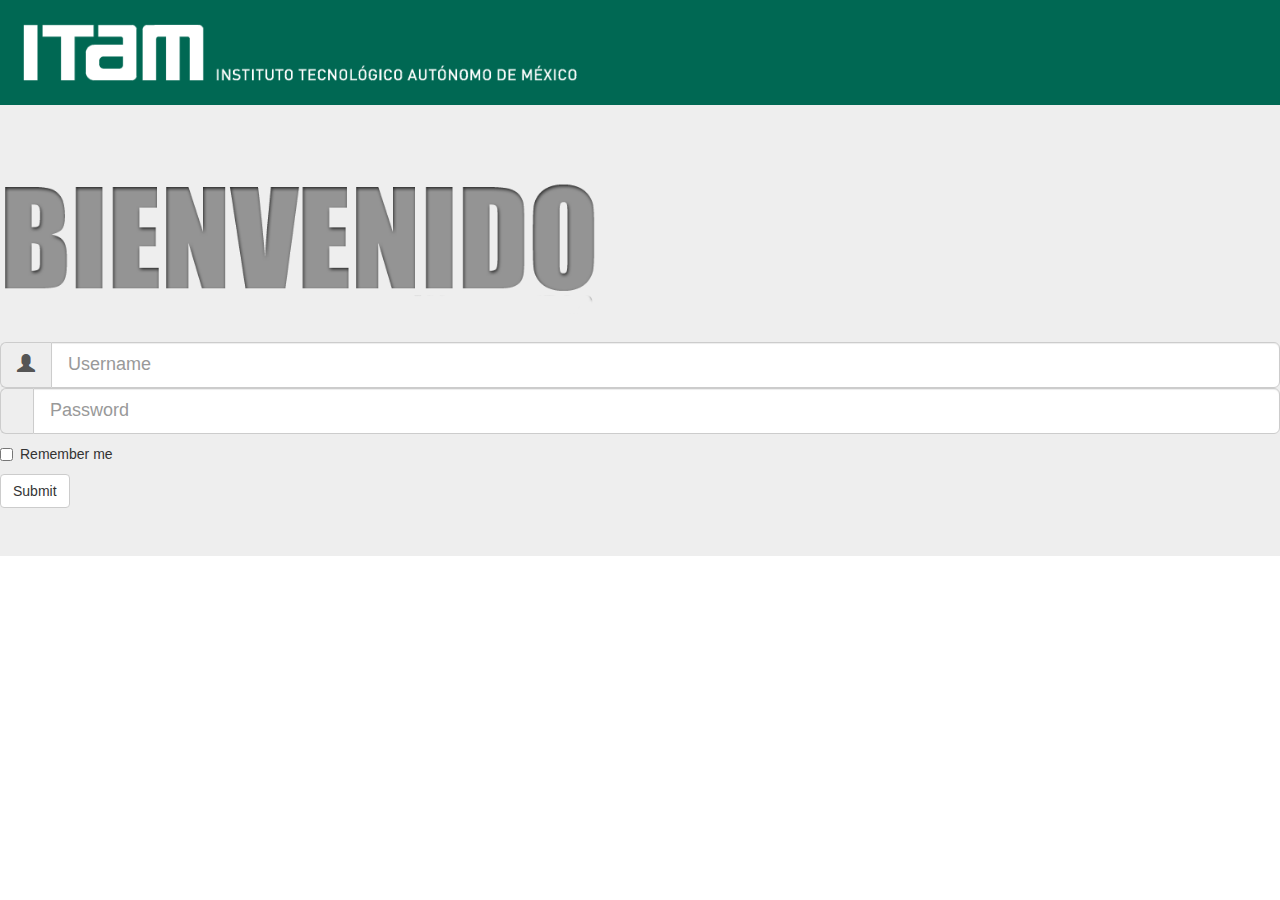
==== Web/html/index.html @ db2c1261 "merged header and jumbotron" ====
<!DOCTYPE html>
<html>
<head>
	<meta charset="utf-8">
	<title>Inicio</title>
	<link rel="stylesheet" type="text/css" href="../css/bootstrap.min.css">
	<link rel="stylesheet" type="text/css" href="../Web/css/bootstrap-theme.min.css">
	<!--Github bootstrap more Glyphicons-->
	<link href="css/bootstrap.icon-large.min.css" rel="stylesheet">
		<!--Fonts-->
	<link rel="fonts" type="text/font" href="../fonts/glyphicons-halflings-regular">
	<link rel="fonts" type="text/font" href="../fonts/glyphicons-halflings-regular.svg">
	<link rel="fonts" type="text/font" href="../fonts/glyphicons-halflings-regular.ttf">
	<link rel="fonts" type="text/font" href="../fonts/glyphicons-halflings-regular.woff">
	<link rel="fonts" type="text/font" href="../fonts/glyphicons-halflings-regular.woff2">
	<link rel="stylesheet" type="text/css" href="../css/styles.css">
</head>
<body>

<header>
<div class="media">
  <div class="media-left">
    <img src="../img/logos/itam.png" class="img-responsive">
  </div>
	</div>
</header>

	<div class="jumbotron">
		<h1><img src="../img/bienvenido.png" class="img-responsive" alt="Imagen rota"></h1>		
		<form>
			<div class="input-group input-group-lg">
				<span class="input-group-addon" id="sizing-addon1">
					<span class="glyphicon glyphicon-user" aria-hidden="true"></span>
				</span>				
				<input type="text" class="form-control" placeholder="Username" aria-describedby="sizing-addon1">
			</div>

			<div class="input-group input-group-lg">
				<span class="input-group-addon" id="sizing-addon1">
					<span class="glyphicon icon-keys" aria-hidden="true"></span>
				</span>				
				<input type="password" placeholder="Password" class="form-control" id="pwd">
			</div>

			

			<div class="checkbox">
				<label><input type="checkbox"> Remember me</label>
			</div>
			<button type="submit" class="btn btn-default">Submit</button>
		</form>
</div>

	<script type="text/javascript" src="../js/jquery.min.js"></script>
	<script type="text/javascript" src="../js/bootstrap.min.js"></script>

	<script type="text/javascript" src="../js/scripts.js"></script>
</body>
</html>
---- Web/css/styles.css ----
.img-responsive{
	width:600px;
	color:white;
}
header{
	background:#006853;
}
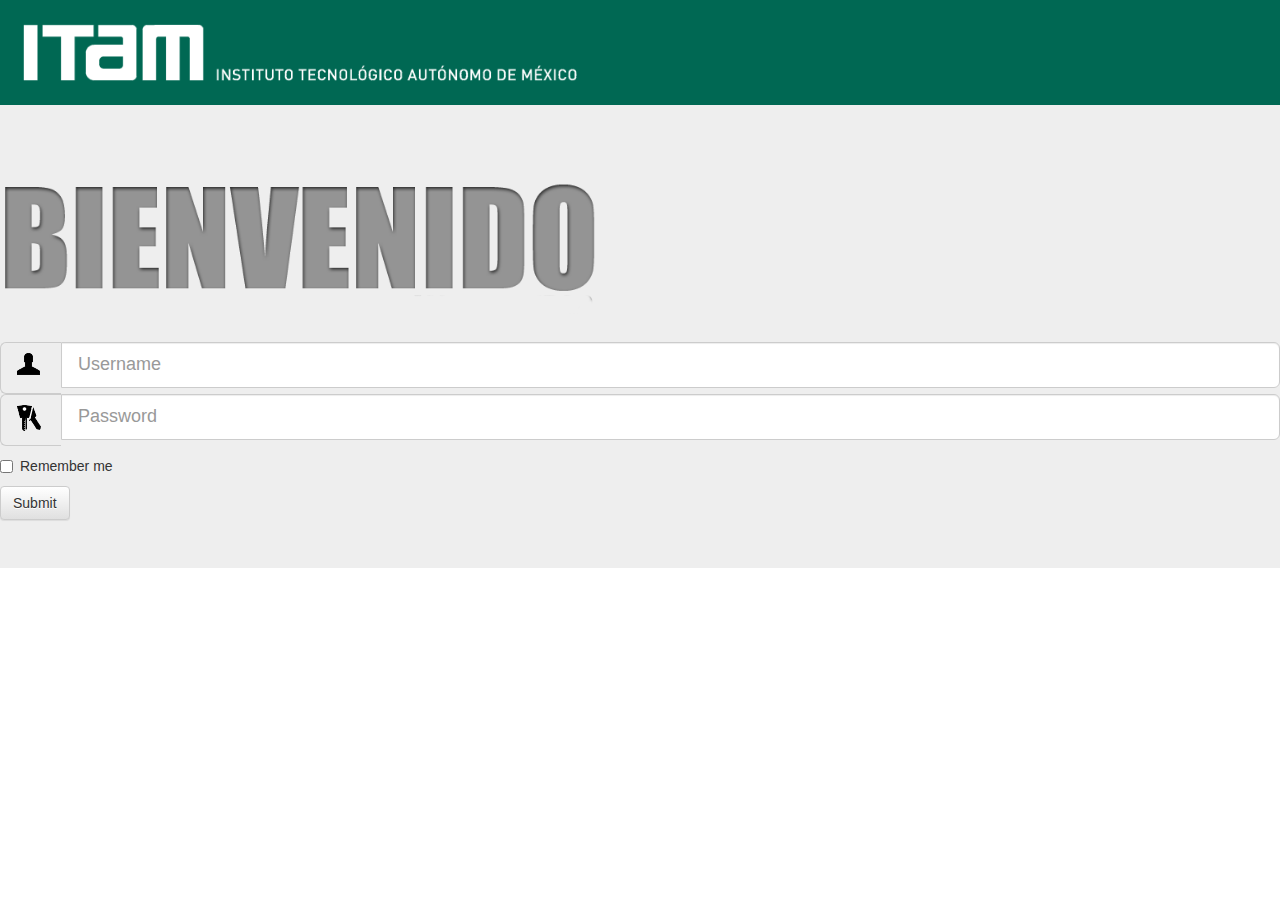
==== commit f39629e2: "Iconos remasterizados" ====
--- a/Web/html/index.html
+++ b/Web/html/index.html
@@ -4,16 +4,17 @@
 	<meta charset="utf-8">
 	<title>Inicio</title>
 	<link rel="stylesheet" type="text/css" href="../css/bootstrap.min.css">
-	<link rel="stylesheet" type="text/css" href="../Web/css/bootstrap-theme.min.css">
+	<link rel="stylesheet" type="text/css" href="../css/bootstrap-theme.min.css">
+	<link rel="stylesheet" type="text/css" href="../css/styles.css">
 	<!--Github bootstrap more Glyphicons-->
-	<link href="css/bootstrap.icon-large.min.css" rel="stylesheet">
+	<link rel="stylesheet" type="text/css" href="../css/bootstrap.icon-large.min.css">
 		<!--Fonts-->
 	<link rel="fonts" type="text/font" href="../fonts/glyphicons-halflings-regular">
 	<link rel="fonts" type="text/font" href="../fonts/glyphicons-halflings-regular.svg">
 	<link rel="fonts" type="text/font" href="../fonts/glyphicons-halflings-regular.ttf">
 	<link rel="fonts" type="text/font" href="../fonts/glyphicons-halflings-regular.woff">
 	<link rel="fonts" type="text/font" href="../fonts/glyphicons-halflings-regular.woff2">
-	<link rel="stylesheet" type="text/css" href="../css/styles.css">
+	
 </head>
 <body>
 
@@ -23,26 +24,24 @@
     <img src="../img/logos/itam.png" class="img-responsive">
   </div>
 	</div>
-</header>
-
+</header> 
 	<div class="jumbotron">
 		<h1><img src="../img/bienvenido.png" class="img-responsive" alt="Imagen rota"></h1>		
 		<form>
+			<!--Username-->
 			<div class="input-group input-group-lg">
 				<span class="input-group-addon" id="sizing-addon1">
-					<span class="glyphicon glyphicon-user" aria-hidden="true"></span>
+					<i class="icon-user icon-large icon-white"></i>
 				</span>				
 				<input type="text" class="form-control" placeholder="Username" aria-describedby="sizing-addon1">
 			</div>
-
+			<!--Password-->
 			<div class="input-group input-group-lg">
 				<span class="input-group-addon" id="sizing-addon1">
-					<span class="glyphicon icon-keys" aria-hidden="true"></span>
+					<i class="icon-keys icon-large icon-white"></i>
 				</span>				
 				<input type="password" placeholder="Password" class="form-control" id="pwd">
-			</div>
-
-			
+			</div>	
 
 			<div class="checkbox">
 				<label><input type="checkbox"> Remember me</label>
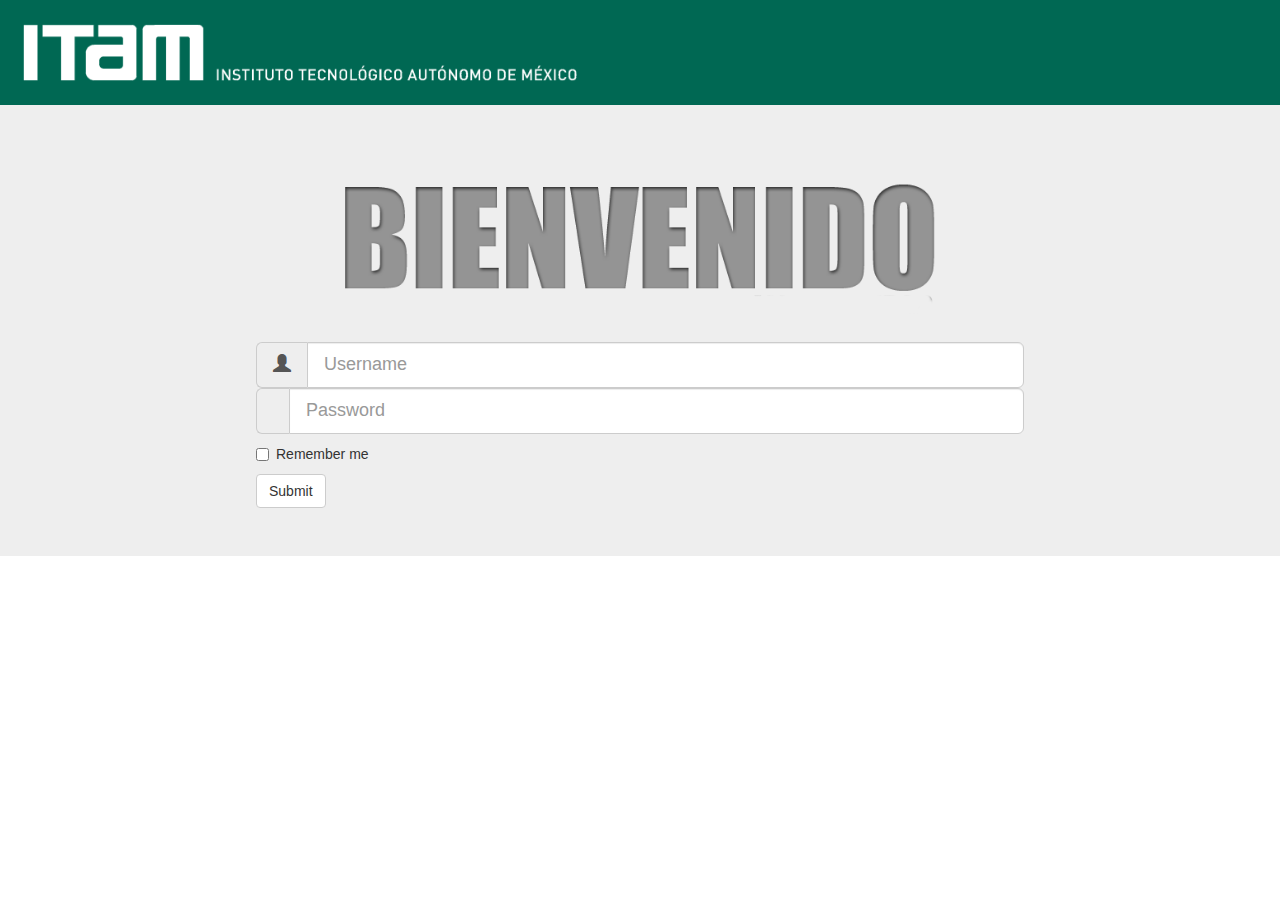
==== commit a13e0350: "adding center image" ====
--- a/Web/html/index.html
+++ b/Web/html/index.html
@@ -4,17 +4,16 @@
 	<meta charset="utf-8">
 	<title>Inicio</title>
 	<link rel="stylesheet" type="text/css" href="../css/bootstrap.min.css">
-	<link rel="stylesheet" type="text/css" href="../css/bootstrap-theme.min.css">
-	<link rel="stylesheet" type="text/css" href="../css/styles.css">
+	<link rel="stylesheet" type="text/css" href="../Web/css/bootstrap-theme.min.css">
 	<!--Github bootstrap more Glyphicons-->
-	<link rel="stylesheet" type="text/css" href="../css/bootstrap.icon-large.min.css">
+	<link href="css/bootstrap.icon-large.min.css" rel="stylesheet">
 		<!--Fonts-->
 	<link rel="fonts" type="text/font" href="../fonts/glyphicons-halflings-regular">
 	<link rel="fonts" type="text/font" href="../fonts/glyphicons-halflings-regular.svg">
 	<link rel="fonts" type="text/font" href="../fonts/glyphicons-halflings-regular.ttf">
 	<link rel="fonts" type="text/font" href="../fonts/glyphicons-halflings-regular.woff">
 	<link rel="fonts" type="text/font" href="../fonts/glyphicons-halflings-regular.woff2">
-	
+	<link rel="stylesheet" type="text/css" href="../css/styles.css">
 </head>
 <body>
 
@@ -24,24 +23,25 @@
     <img src="../img/logos/itam.png" class="img-responsive">
   </div>
 	</div>
-</header> 
+</header>
 	<div class="jumbotron">
 		<h1><img src="../img/bienvenido.png" class="img-responsive" alt="Imagen rota"></h1>		
-		<form>
-			<!--Username-->
+		<form class="login">
 			<div class="input-group input-group-lg">
 				<span class="input-group-addon" id="sizing-addon1">
-					<i class="icon-user icon-large icon-white"></i>
+					<span class="glyphicon glyphicon-user" aria-hidden="true"></span>
 				</span>				
 				<input type="text" class="form-control" placeholder="Username" aria-describedby="sizing-addon1">
 			</div>
-			<!--Password-->
+
 			<div class="input-group input-group-lg">
 				<span class="input-group-addon" id="sizing-addon1">
-					<i class="icon-keys icon-large icon-white"></i>
+					<span class="glyphicon icon-keys" aria-hidden="true"></span>
 				</span>				
 				<input type="password" placeholder="Password" class="form-control" id="pwd">
-			</div>	
+			</div>
+
+			
 
 			<div class="checkbox">
 				<label><input type="checkbox"> Remember me</label>
--- a/Web/css/styles.css
+++ b/Web/css/styles.css
@@ -4,4 +4,11 @@
 }
 header{
 	background:#006853;
+}
+
+.jumbotron h1 img{
+	margin:auto;
+}
+.login{
+	margin:0 20%;
 }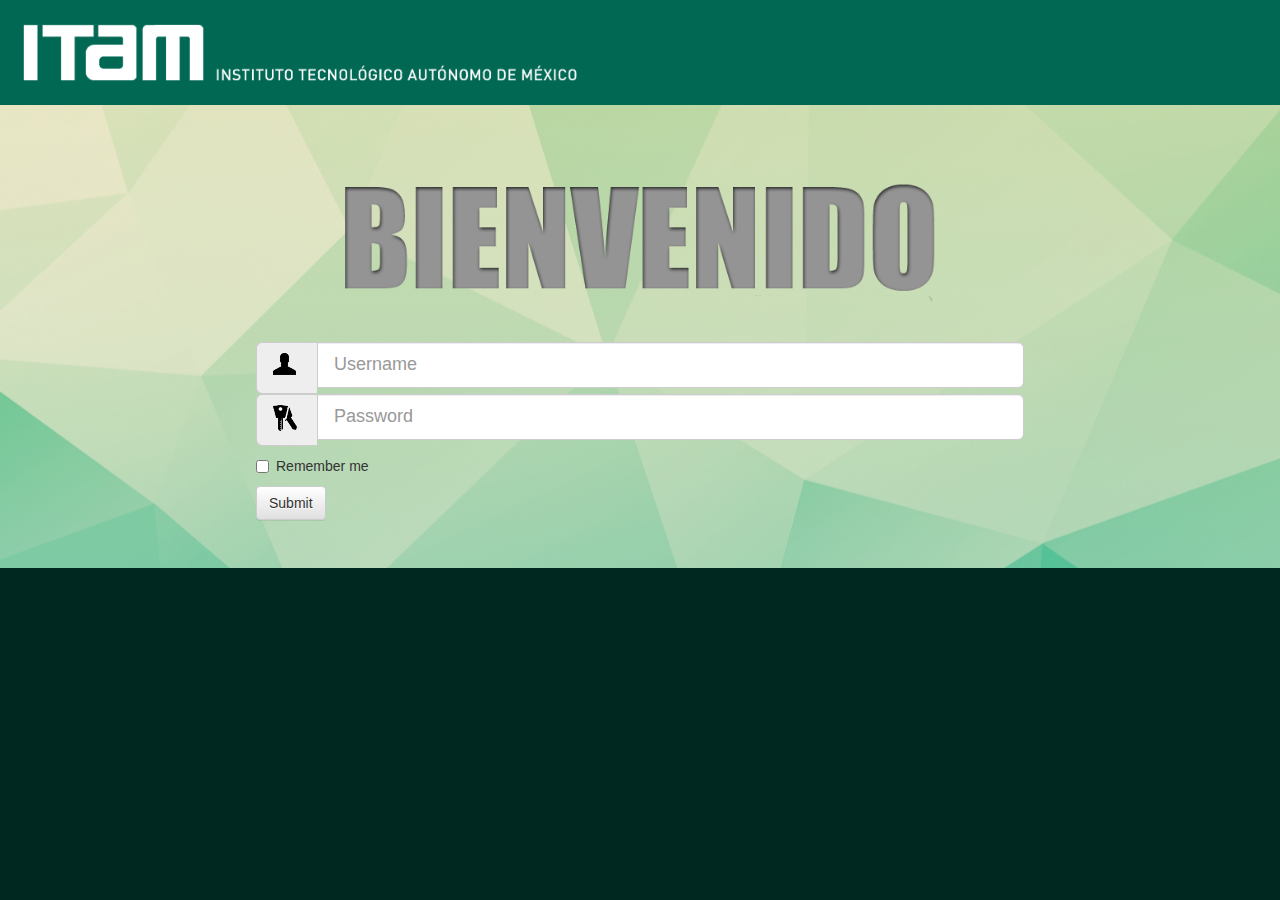
==== commit 55b1991a: "added colors" ====
--- a/Web/html/index.html
+++ b/Web/html/index.html
@@ -4,16 +4,17 @@
 	<meta charset="utf-8">
 	<title>Inicio</title>
 	<link rel="stylesheet" type="text/css" href="../css/bootstrap.min.css">
-	<link rel="stylesheet" type="text/css" href="../Web/css/bootstrap-theme.min.css">
+	<link rel="stylesheet" type="text/css" href="../css/bootstrap-theme.min.css">
+	<link rel="stylesheet" type="text/css" href="../css/styles.css">
 	<!--Github bootstrap more Glyphicons-->
-	<link href="css/bootstrap.icon-large.min.css" rel="stylesheet">
+	<link rel="stylesheet" type="text/css" href="../css/bootstrap.icon-large.min.css">
 		<!--Fonts-->
 	<link rel="fonts" type="text/font" href="../fonts/glyphicons-halflings-regular">
 	<link rel="fonts" type="text/font" href="../fonts/glyphicons-halflings-regular.svg">
 	<link rel="fonts" type="text/font" href="../fonts/glyphicons-halflings-regular.ttf">
 	<link rel="fonts" type="text/font" href="../fonts/glyphicons-halflings-regular.woff">
 	<link rel="fonts" type="text/font" href="../fonts/glyphicons-halflings-regular.woff2">
-	<link rel="stylesheet" type="text/css" href="../css/styles.css">
+	
 </head>
 <body>
 
@@ -27,21 +28,20 @@
 	<div class="jumbotron">
 		<h1><img src="../img/bienvenido.png" class="img-responsive" alt="Imagen rota"></h1>		
 		<form class="login">
+			<!--Username-->
 			<div class="input-group input-group-lg">
 				<span class="input-group-addon" id="sizing-addon1">
-					<span class="glyphicon glyphicon-user" aria-hidden="true"></span>
+					<i class="icon-user icon-large icon-white"></i>
 				</span>				
 				<input type="text" class="form-control" placeholder="Username" aria-describedby="sizing-addon1">
 			</div>
-
+			<!--Password-->
 			<div class="input-group input-group-lg">
 				<span class="input-group-addon" id="sizing-addon1">
-					<span class="glyphicon icon-keys" aria-hidden="true"></span>
+					<i class="icon-keys icon-large icon-white"></i>
 				</span>				
 				<input type="password" placeholder="Password" class="form-control" id="pwd">
-			</div>
-
-			
+			</div>	
 
 			<div class="checkbox">
 				<label><input type="checkbox"> Remember me</label>
--- a/Web/css/styles.css
+++ b/Web/css/styles.css
@@ -1,3 +1,6 @@
+body{
+	background:#002820;
+}
 .img-responsive{
 	width:600px;
 	color:white;
@@ -11,4 +14,7 @@
 }
 .login{
 	margin:0 20%;
+}
+.jumbotron{
+	background:white url(../img/fondo.jpg) center no-repeat;
 }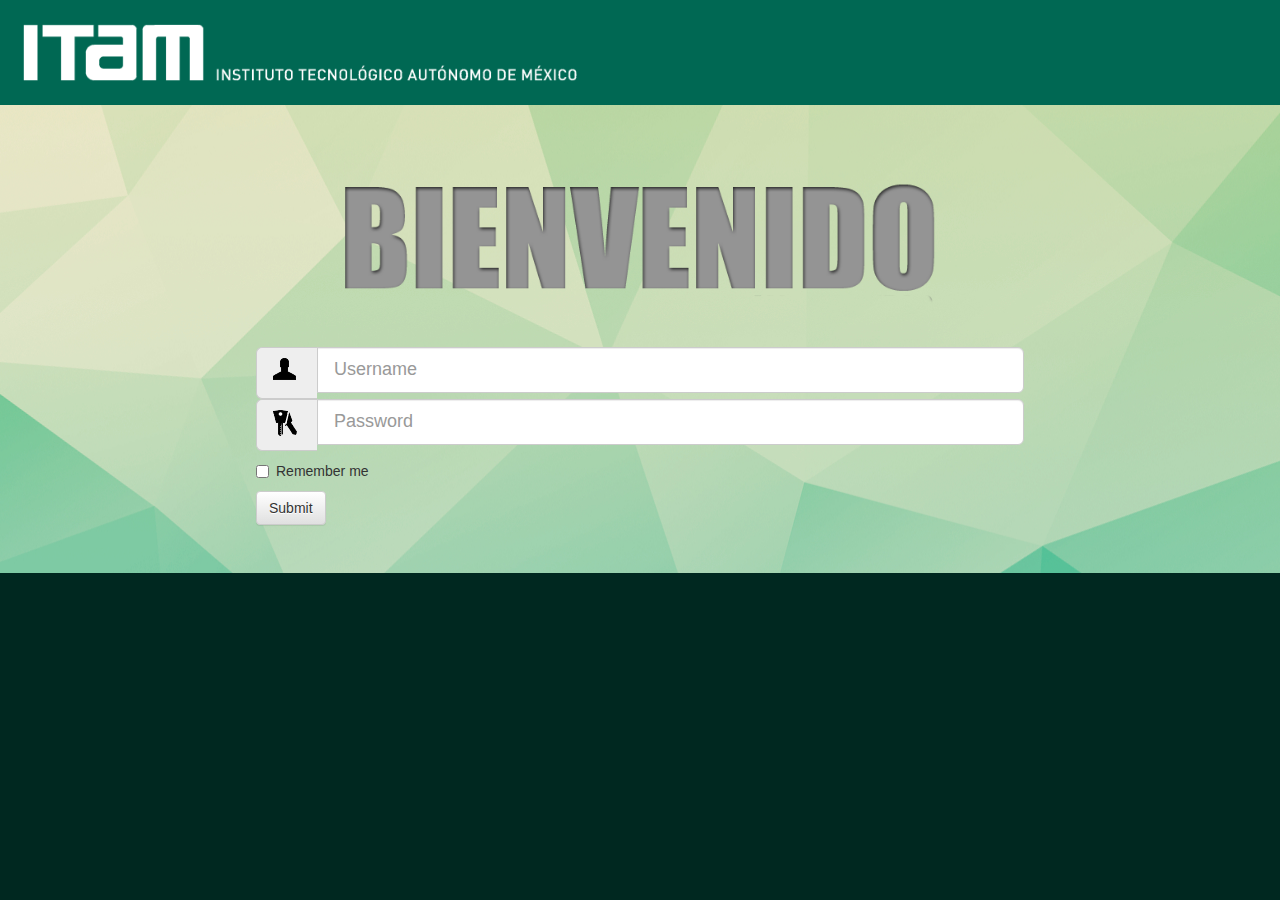
==== commit 49b4511e: "ADDED VISUAL STUDIO" ====
--- a/Web/html/index.html
+++ b/Web/html/index.html
@@ -1,4 +1,6 @@
+
 <!DOCTYPE html>
+
 <html>
 <head>
 	<meta charset="utf-8">
@@ -8,7 +10,7 @@
 	<link rel="stylesheet" type="text/css" href="../css/styles.css">
 	<!--Github bootstrap more Glyphicons-->
 	<link rel="stylesheet" type="text/css" href="../css/bootstrap.icon-large.min.css">
-		<!--Fonts-->
+	<!--Fonts-->
 	<link rel="fonts" type="text/font" href="../fonts/glyphicons-halflings-regular">
 	<link rel="fonts" type="text/font" href="../fonts/glyphicons-halflings-regular.svg">
 	<link rel="fonts" type="text/font" href="../fonts/glyphicons-halflings-regular.ttf">
@@ -17,30 +19,54 @@
 	
 </head>
 <body>
+<!--<script type="text/javascript">
+		var resp;
 
-<header>
-<div class="media">
-  <div class="media-left">
-    <img src="../img/logos/itam.png" class="img-responsive">
-  </div>
-	</div>
-</header>
+		function getRes(res)
+		{
+
+			if( res == null)
+			{
+				resp = "ya pifo";
+			}
+			else
+			{
+				resp = "Usuario o Contraseña incorrectos";
+			}
+			return resp;
+		}
+		
+
+
+		Document.getElementById("resp").innerHTML = getRes('res');
+	</script>-->
+
+
+
+	<header>
+		<div class="media">
+			<div class="media-left">
+				<img src="../img/logos/itam.png" class="img-responsive">
+			</div>
+		</div>
+	</header>
 	<div class="jumbotron">
 		<h1><img src="../img/bienvenido.png" class="img-responsive" alt="Imagen rota"></h1>		
-		<form class="login">
+		<form class="login" action="Default.aspx" method="Post">
+			<p id="resp"></p>
 			<!--Username-->
 			<div class="input-group input-group-lg">
 				<span class="input-group-addon" id="sizing-addon1">
 					<i class="icon-user icon-large icon-white"></i>
 				</span>				
-				<input type="text" class="form-control" placeholder="Username" aria-describedby="sizing-addon1">
+				<input type="text" name="username" class="form-control" placeholder="Username" aria-describedby="sizing-addon1" required>
 			</div>
 			<!--Password-->
 			<div class="input-group input-group-lg">
 				<span class="input-group-addon" id="sizing-addon1">
 					<i class="icon-keys icon-large icon-white"></i>
 				</span>				
-				<input type="password" placeholder="Password" class="form-control" id="pwd">
+				<input type="password"  name="password" placeholder="Password" class="form-control" id="pwd" required>
 			</div>	
 
 			<div class="checkbox">
@@ -48,11 +74,14 @@
 			</div>
 			<button type="submit" class="btn btn-default">Submit</button>
 		</form>
-</div>
+	</div>
 
 	<script type="text/javascript" src="../js/jquery.min.js"></script>
 	<script type="text/javascript" src="../js/bootstrap.min.js"></script>
 
 	<script type="text/javascript" src="../js/scripts.js"></script>
+
+
+
 </body>
 </html>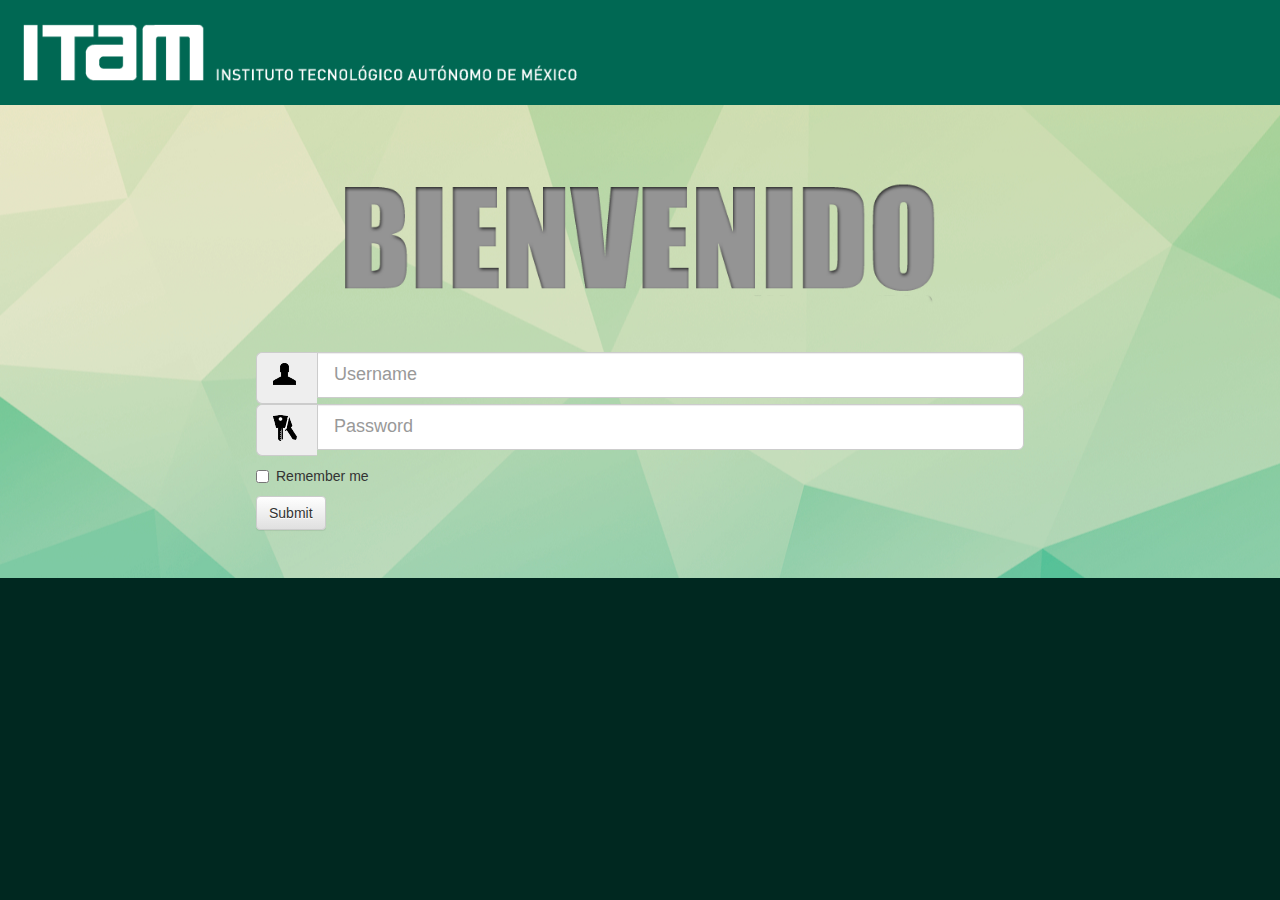
==== commit ad9659e8: "ADDING WARNING" ====
--- a/Web/html/index.html
+++ b/Web/html/index.html
@@ -16,9 +16,45 @@
 	<link rel="fonts" type="text/font" href="../fonts/glyphicons-halflings-regular.ttf">
 	<link rel="fonts" type="text/font" href="../fonts/glyphicons-halflings-regular.woff">
 	<link rel="fonts" type="text/font" href="../fonts/glyphicons-halflings-regular.woff2">
-	
+	<script type="text/javascript" src="../js/scripts.js"></script>
+
+
+     <script type="text/javascript">
+
+         function GetParam(name) {
+
+             var start = location.search.indexOf("?" + name + "=");
+             if (start < 0) start = location.search.indexOf("&" + name + "=");
+             if (start < 0) return '';
+             start += name.length + 2;
+             var end = location.search.indexOf("&", start) - 1;
+             if (end < 0) end = location.search.length;
+             var result = '';
+             for (var i = start; i <= end; i++) {
+                 var c = location.search.charAt(i);
+                 result = result + (c == '+' ? ' ' : c);
+             }
+             return unescape(result);
+         }
+
+         function f1() {
+           
+             document.getElementById("resp").innerHTML = GetParam('res');
+             
+             var res = document.getElementById("resp");
+             var htm = res.innerHTML;
+
+             if (htm != "") {
+                 res.className += "list-group-item list-group-item-danger";
+             }
+             else {
+                 res.className = "lol";
+             }
+            
+         }
+</script> 
 </head>
-<body>
+<body onload ="f1()">
 <!--<script type="text/javascript">
 		var resp;
 
@@ -40,7 +76,7 @@
 
 		Document.getElementById("resp").innerHTML = getRes('res');
 	</script>-->
-
+   
 
 
 	<header>
@@ -53,7 +89,9 @@
 	<div class="jumbotron">
 		<h1><img src="../img/bienvenido.png" class="img-responsive" alt="Imagen rota"></h1>		
 		<form class="login" action="Default.aspx" method="Post">
-			<p id="resp"></p>
+			<ul class="list-group">
+  <li class="lol" id="resp"></li>
+</ul>
 			<!--Username-->
 			<div class="input-group input-group-lg">
 				<span class="input-group-addon" id="sizing-addon1">
@@ -79,7 +117,7 @@
 	<script type="text/javascript" src="../js/jquery.min.js"></script>
 	<script type="text/javascript" src="../js/bootstrap.min.js"></script>
 
-	<script type="text/javascript" src="../js/scripts.js"></script>
+	
 
 
 
--- a/Web/css/styles.css
+++ b/Web/css/styles.css
@@ -17,4 +17,12 @@
 }
 .jumbotron{
 	background:white url(../img/fondo.jpg) center no-repeat;
+}
+.lol {
+    list-style:none;
+    background:none;
+}
+
+.list-group-item-danger {
+    list-style:none;
 }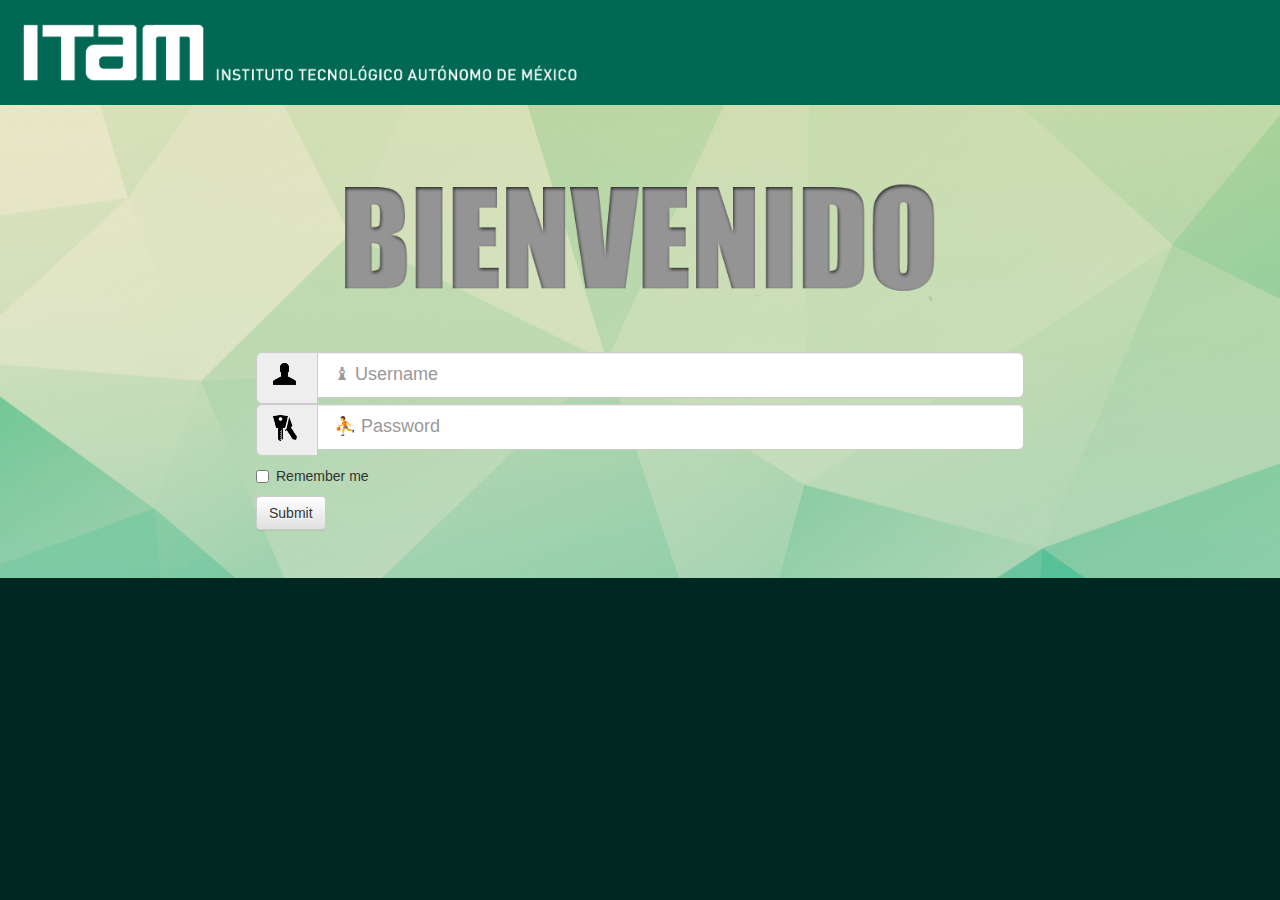
==== commit 216c96f4: "FINISHED LOGIN FORM" ====
--- a/Web/html/index.html
+++ b/Web/html/index.html
@@ -93,18 +93,18 @@
   <li class="lol" id="resp"></li>
 </ul>
 			<!--Username-->
-			<div class="input-group input-group-lg">
-				<span class="input-group-addon" id="sizing-addon1">
+			<div class="input-group input-group-lg  input-type">
+				<span class="input-group-addon input-logo" id="sizing-addon1">
 					<i class="icon-user icon-large icon-white"></i>
 				</span>				
-				<input type="text" name="username" class="form-control" placeholder="Username" aria-describedby="sizing-addon1" required>
+				<input type="text" name="username" class="form-control" placeholder="♝ Username" aria-describedby="sizing-addon1" required>
 			</div>
 			<!--Password-->
-			<div class="input-group input-group-lg">
-				<span class="input-group-addon" id="sizing-addon1">
+			<div class="input-group input-group-lg  input-type">
+				<span class="input-group-addon input-logo" id="sizing-addon1">
 					<i class="icon-keys icon-large icon-white"></i>
 				</span>				
-				<input type="password"  name="password" placeholder="Password" class="form-control" id="pwd" required>
+				<input type="password"  name="password" placeholder="⛹ Password" class="form-control input-type" id="pwd" required>
 			</div>	
 
 			<div class="checkbox">
--- a/Web/css/styles.css
+++ b/Web/css/styles.css
@@ -25,4 +25,15 @@
 
 .list-group-item-danger {
     list-style:none;
+}
+@media screen and (max-width: 380px) {
+   .login{
+	margin:0;
+}
+    .input-logo {
+        display:none;
+    }
+    .input-type {
+    width:100%;
+    }
 }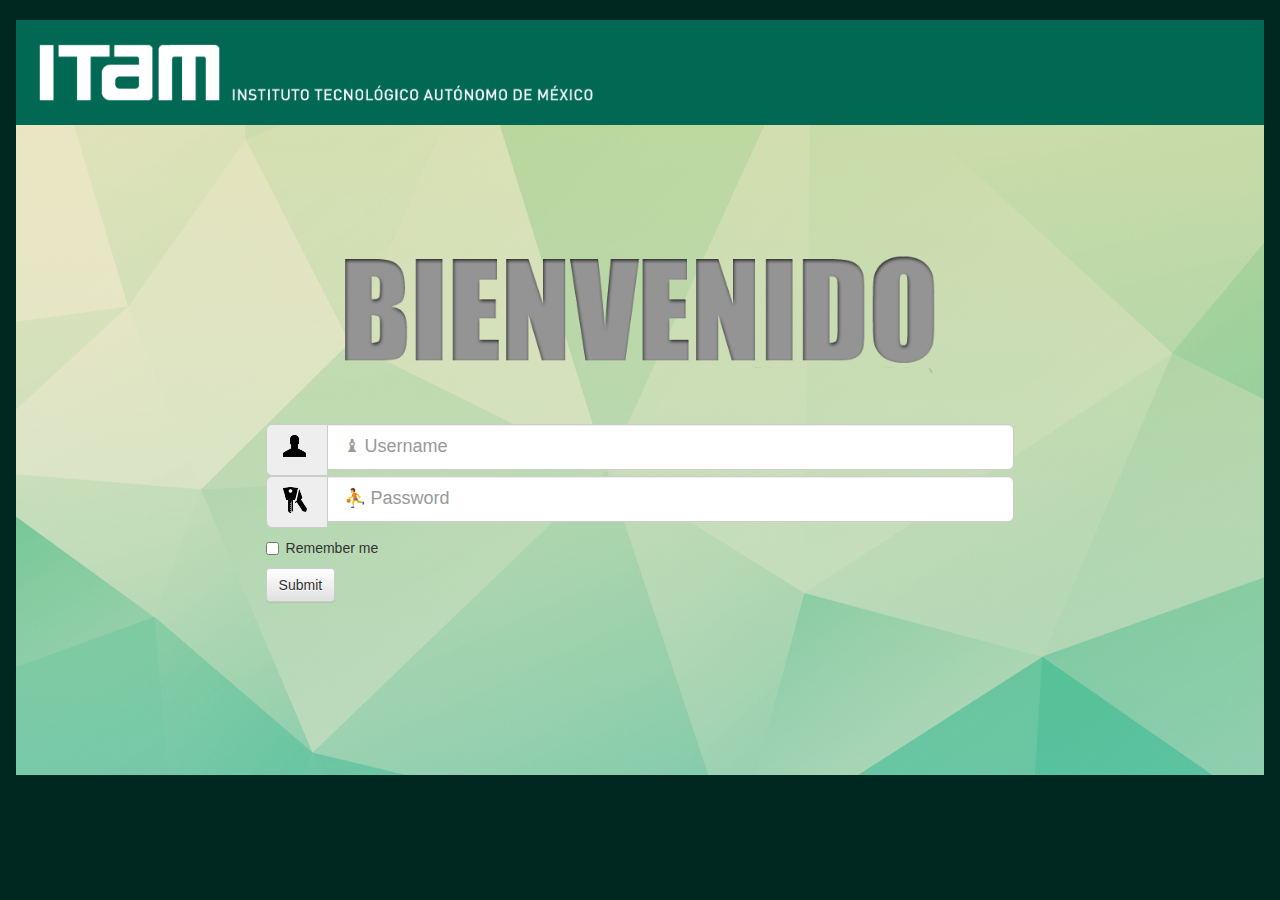
==== commit e1a00623: "added styles media" ====
--- a/Web/html/index.html
+++ b/Web/html/index.html
@@ -8,6 +8,7 @@
 	<link rel="stylesheet" type="text/css" href="../css/bootstrap.min.css">
 	<link rel="stylesheet" type="text/css" href="../css/bootstrap-theme.min.css">
 	<link rel="stylesheet" type="text/css" href="../css/styles.css">
+	<link rel="stylesheet" type="text/css" media="screen and (device-width:375px)" href="../css/mobiles/iphone-6.css">
 	<!--Github bootstrap more Glyphicons-->
 	<link rel="stylesheet" type="text/css" href="../css/bootstrap.icon-large.min.css">
 	<!--Fonts-->
@@ -86,7 +87,7 @@
 			</div>
 		</div>
 	</header>
-	<div class="jumbotron">
+	<div class="jumbotron jumbo-index">
 		<h1><img src="../img/bienvenido.png" class="img-responsive" alt="Imagen rota"></h1>		
 		<form class="login" action="Default.aspx" method="Post">
 			<ul class="list-group">
--- a/Web/css/styles.css
+++ b/Web/css/styles.css
@@ -1,5 +1,9 @@
+
 body{
 	background:#002820;
+    min-width: 285px;
+    width: 97.5%;
+    margin: 20px auto 0;
 }
 .img-responsive{
 	width:600px;
@@ -7,8 +11,12 @@
 }
 header{
 	background:#006853;
+    min-height: 60px;
+    overflow: hidden;
 }
-
+#menu{
+     border-radius: 25px; 
+}
 .jumbotron h1 img{
 	margin:auto;
 }
@@ -17,6 +25,10 @@
 }
 .jumbotron{
 	background:white url(../img/fondo.jpg) center no-repeat;
+    min-height: 460px;
+    max-height: 800px;
+    height: 650px;
+    padding-top: 100px;
 }
 .lol {
     list-style:none;
@@ -26,14 +38,149 @@
 .list-group-item-danger {
     list-style:none;
 }
+
+.forma{
+    background: #A3F7B5;
+}
+
+.btn-img{
+    min-width: 50px;
+}
+.btn-a{
+    max-height: 70px;
+}
+.btn-a img{
+    max-height: 50px;
+}
+.btn-toogle{
+    float: right;
+    width:15%;
+    margin-right: 15px;
+}
+.carousel-inner > .item > img,
+  .carousel-inner > .item > a > img {
+      margin: 0px auto;
+}
+
+.btn-search{
+    height: 34px;
+}
+
+.carousel-caption {
+    top: 100px;
+    bottom: auto;
+}
+
+/*------------------------------------------------
+===================================================
+                     MEDIAS
+===================================================
+-------------------------------------------------*/
 @media screen and (max-width: 380px) {
-   .login{
-	margin:0;
+  
+  
+
+ .login{
+    margin:0;
 }
-    .input-logo {
-        display:none;
-    }
-    .input-type {
+.input-logo {
+    display:none;
+}
+.input-type {
     width:100%;
     }
-}+    .input-search{
+        width: 80%;
+    }
+/*
+.jumbotron{
+    min-height: 430px;
+    max-height: 520px;
+    padding-top: 50px;
+    }
+    */
+.jumbotron {
+    max-height: 100%;
+    min-height: 100%;
+    padding-top: 50px;
+}
+.jumbo-index
+{
+    height: 1400px;
+}
+    
+}
+
+@media screen and (max-width: 770px) {
+
+#menu{
+     border-radius: 0px; 
+}
+
+    .input-search{
+        width: 80%;
+        float: left;
+    }
+    .btn-search{
+        width:18%;
+        float:right;
+    }
+    .search{
+        overflow: hidden;
+    }
+}
+
+}
+
+ @media only screen and (min-width:960px){
+        /* styles for browsers larger than 960px; */
+    }
+    @media only screen and (min-width:1440px){
+        /* styles for browsers larger than 1440px; */
+    }
+    @media only screen and (min-width:2000px){
+        /* for sumo sized (mac) screens */
+    }
+    @media only screen and (max-device-width:480px){
+       /* styles for mobile browsers smaller than 480px; (iPhone) */
+        .login{
+    margin:0;
+}
+.input-logo {
+    display:none;
+}
+.input-type {
+    width:100%;
+    }
+    .input-search{
+        width: 80%;
+    }
+/*
+.jumbotron{
+    min-height: 430px;
+    max-height: 520px;
+    padding-top: 50px;
+    }
+    */
+.jumbotron {
+    max-height: 100%;
+    min-height: 100%;
+    padding-top: 50px;
+}
+.jumbo-index
+{
+    height: 1400px;
+}
+    }
+    @media only screen and (device-width:768px){
+       /* default iPad screens */
+    }
+    /* different techniques for iPad screening */
+    @media only screen and (min-device-width: 481px) and (max-device-width: 1024px) and (orientation:portrait) {
+      /* For portrait layouts only */
+    }
+
+    @media only screen and (min-device-width: 481px) and (max-device-width: 1024px) and (orientation:landscape) {
+      /* For landscape layouts only */
+    }
+
--- a/Web/css/mobiles/iphone-6.css
+++ b/Web/css/mobiles/iphone-6.css
@@ -0,0 +1,9 @@
+.jumbotron {
+    max-height: 100%;
+    min-height: 100%;
+    padding-top: 50px;
+}
+.jumbo-index
+{
+	height: 1400px;
+}